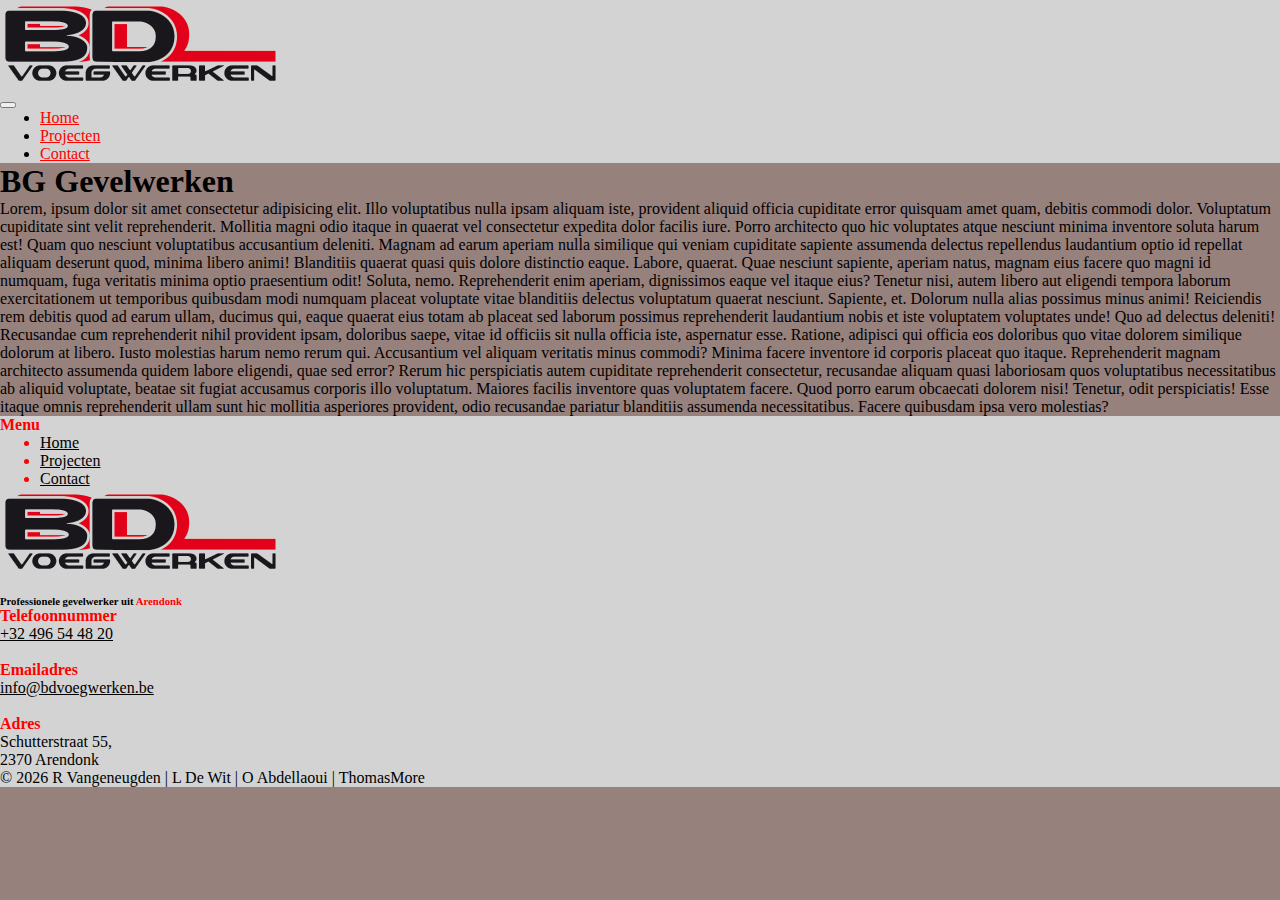
==== contact.html @ 771ab0fa "first commit" ====
<!DOCTYPE html>
<html lang="en">

<head>
    <meta charset="UTF-8">
    <meta http-equiv="X-UA-Compatible" content="IE=edge">
    <meta name="viewport" content="width=device-width, initial-scale=1.0">
    <link href="https://cdn.jsdelivr.net/npm/bootstrap@5.2.2/dist/css/bootstrap.min.css" rel="stylesheet"
        integrity="sha384-Zenh87qX5JnK2Jl0vWa8Ck2rdkQ2Bzep5IDxbcnCeuOxjzrPF/et3URy9Bv1WTRi" crossorigin="anonymous">
    <link rel="stylesheet" href="css/style.css">
    <title>Contact - BD Voegwerken</title>
</head>

<body>
    <nav class="navbar navbar-expand-lg navbar-dark bg-lightgrey mb-2">
        <div class="container">
            <h2 class="logo"><img src="img/logo_transparant.png" alt="Logo BD Voegwerken"></h2>
            <button class="navbar-toggler" type="button" data-bs-toggle="collapse"
                data-bs-target="#navbarSupportedContent" aria-controls="navbarSupportedContent" aria-expanded="false"
                aria-label="Toggle navigation">
                <span class="navbar-toggler-icon"></span>
            </button>
            <div class="collapse navbar-collapse" id="navbarSupportedContent">
                <ul class="navbar-nav ms-auto me-3">
                    <li class=" nav-item">
                        <a class="nav-link" href="index.html">Home</a>
                    </li>
                    <li class="nav-item">
                        <a class="nav-link" href="projecten.html">Projecten</a>
                    </li>
                    <li class="nav-item">
                        <a class="nav-link" href="contact.html">Contact</a>
                    </li>
                </ul>
            </div>
    </nav>
    <main class="container">
        <h1>BG Gevelwerken</h1>
        <p>Lorem, ipsum dolor sit amet consectetur adipisicing elit. Illo voluptatibus nulla ipsam aliquam iste,
            provident aliquid officia cupiditate error quisquam amet quam, debitis commodi dolor. Voluptatum cupiditate
            sint velit reprehenderit.
            Mollitia magni odio itaque in quaerat vel consectetur expedita dolor facilis iure. Porro architecto quo hic
            voluptates atque nesciunt minima inventore soluta harum est! Quam quo nesciunt voluptatibus accusantium
            deleniti.
            Magnam ad earum aperiam nulla similique qui veniam cupiditate sapiente assumenda delectus repellendus
            laudantium optio id repellat aliquam deserunt quod, minima libero animi! Blanditiis quaerat quasi quis
            dolore distinctio eaque.
            Labore, quaerat. Quae nesciunt sapiente, aperiam natus, magnam eius facere quo magni id numquam, fuga
            veritatis minima optio praesentium odit! Soluta, nemo. Reprehenderit enim aperiam, dignissimos eaque vel
            itaque eius?
            Tenetur nisi, autem libero aut eligendi tempora laborum exercitationem ut temporibus quibusdam modi numquam
            placeat voluptate vitae blanditiis delectus voluptatum quaerat nesciunt. Sapiente, et. Dolorum nulla alias
            possimus minus animi!
            Reiciendis rem debitis quod ad earum ullam, ducimus qui, eaque quaerat eius totam ab placeat sed laborum
            possimus reprehenderit laudantium nobis et iste voluptatem voluptates unde! Quo ad delectus deleniti!
            Recusandae cum reprehenderit nihil provident ipsam, doloribus saepe, vitae id officiis sit nulla officia
            iste, aspernatur esse. Ratione, adipisci qui officia eos doloribus quo vitae dolorem similique dolorum at
            libero.
            Iusto molestias harum nemo rerum qui. Accusantium vel aliquam veritatis minus commodi? Minima facere
            inventore id corporis placeat quo itaque. Reprehenderit magnam architecto assumenda quidem labore eligendi,
            quae sed error?
            Rerum hic perspiciatis autem cupiditate reprehenderit consectetur, recusandae aliquam quasi laboriosam quos
            voluptatibus necessitatibus ab aliquid voluptate, beatae sit fugiat accusamus corporis illo voluptatum.
            Maiores facilis inventore quas voluptatem facere.
            Quod porro earum obcaecati dolorem nisi! Tenetur, odit perspiciatis! Esse itaque omnis reprehenderit ullam
            sunt hic mollitia asperiores provident, odio recusandae pariatur blanditiis assumenda necessitatibus. Facere
            quibusdam ipsa vero molestias?</p>
    </main>
    <footer class="bg-lightgrey">
        <div class="container">
            <div class="row">
                <div class="col-md-4 mt-5 text-center">
                    <nav>
                        <h4>Menu</h4>
                        <ul class="nav flex-column">
                            <li class="nav-item">
                                <a class="nav-link active colorBlack" aria-current="page" href="index.html">Home
                                </a>
                            </li>
                            <li class="nav-item">
                                <a class="nav-link colorBlack" href="projecten.html">Projecten
                                </a>
                            </li>
                            <li class="nav-item">
                                <a class="nav-link colorBlack" href="contact.html">Contact
                                </a>
                            </li>
                        </ul>
                    </nav>
                </div>
                <div class="col-md-4 mt-5 text-center">
                    <img /*class="logo" */ src="img/logo_transparant.png" alt="Logo BD voegwerken">
                    <br>
                    <br>
                    <h6 class="colorBlack">Professionele gevelwerker uit <span class="arendonk">Arendonk</span> </h6>
                </div>
                <div class="col-md-4 mt-5 text-center">
                    <h4>Telefoonnummer</h4>
                    <a class="colorBlack" href="tel: +32496544820">+32 496 54 48 20</a>
                    <br>
                    <br>
                    <h4>Emailadres</h4>
                    <a class="colorBlack" href="mailto: info@bdvoegwerken.be">info@bdvoegwerken.be</a>
                    <br>
                    <br>
                    <h4>Adres</h4>
                    <p>Schutterstraat 55, <br>
                        2370 Arendonk</p>
                </div>
            </div>
            <div class="row mt-5">
                <div class="col fw-bold">
                    <p class="text-center">&copy;
                        <script
                            type="text/javascript">var year = new Date(); document.write(year.getFullYear());</script>
                        R Vangeneugden | L De Wit | O Abdellaoui | ThomasMore
                    </p>
                </div>
            </div>
        </div>
    </footer>
    <script src="js/main.js"></script>
    <script src="https://cdn.jsdelivr.net/npm/bootstrap@5.1.3/dist/js/bootstrap.bundle.min.js"
        integrity="sha384-ka7Sk0Gln4gmtz2MlQnikT1wXgYsOg+OMhuP+IlRH9sENBO0LRn5q+8nbTov4+1p"
        crossorigin="anonymous"></script>
</body>

</html>
---- css/style.css ----
* {
    box-sizing: border-box;
    margin: 0;
}

body {
    background-color: #97817D;
}

.bg-lightgrey {
    background-color: lightgrey;
}

.nav-link {
    color: red;
}

.nav-link:hover {
    color: black;
    font-weight: bold;
}

footer {
    color: red;
    background-color: #fefefe;
}

.colorBlack {
    color: black;
}

footer div p {
    color: black;
}

footer div .logo {
    margin-top: 25%;
    margin-bottom: 25%;
    margin-left: 25%;
}

.arendonk {
    color: red;
}
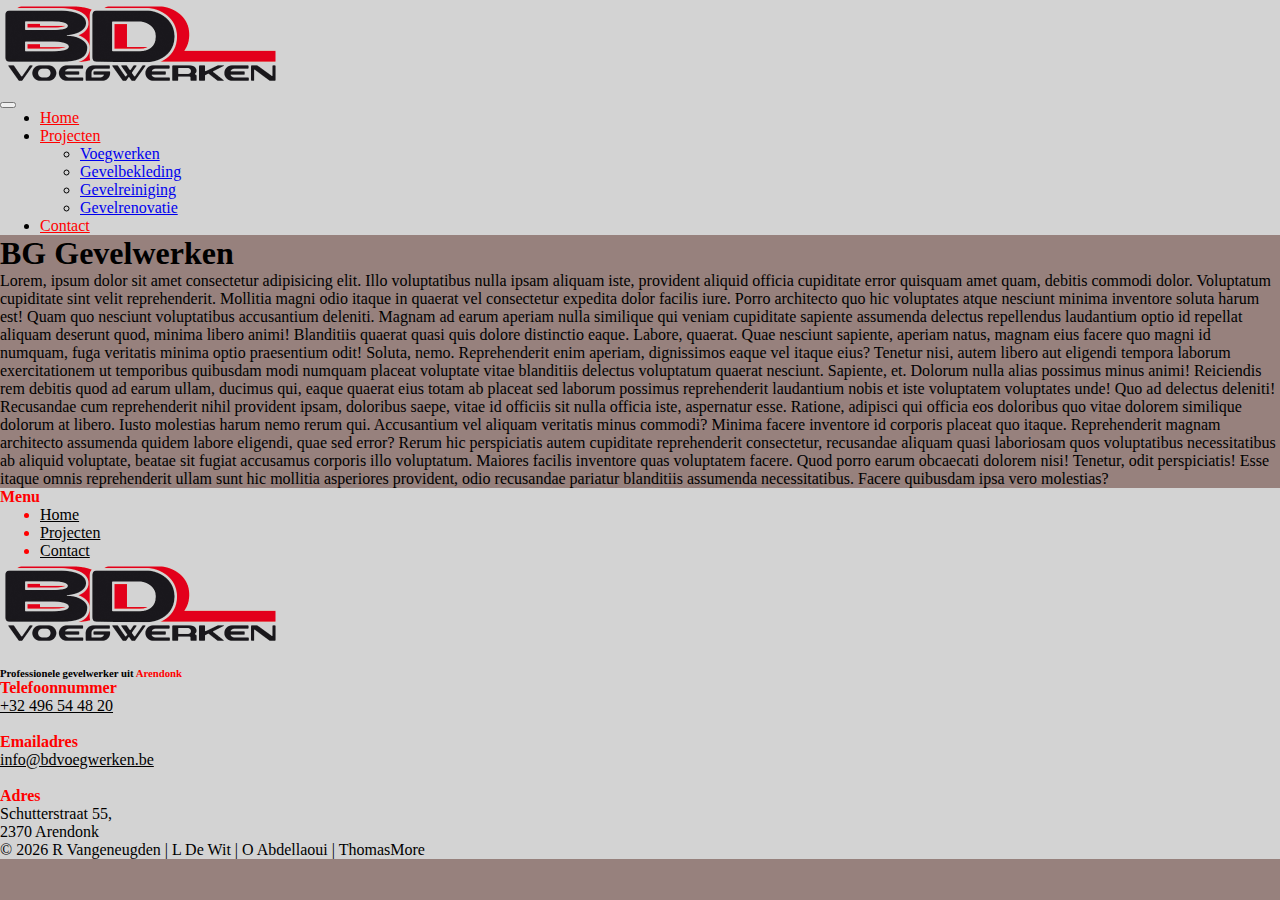
==== commit bc45c36e: "third commit. Dropdown aan projecten toegevoegd" ====
--- a/contact.html
+++ b/contact.html
@@ -5,6 +5,7 @@
     <meta charset="UTF-8">
     <meta http-equiv="X-UA-Compatible" content="IE=edge">
     <meta name="viewport" content="width=device-width, initial-scale=1.0">
+    <link rel="icon" href="img/android-chrome-512x512.png">
     <link href="https://cdn.jsdelivr.net/npm/bootstrap@5.2.2/dist/css/bootstrap.min.css" rel="stylesheet"
         integrity="sha384-Zenh87qX5JnK2Jl0vWa8Ck2rdkQ2Bzep5IDxbcnCeuOxjzrPF/et3URy9Bv1WTRi" crossorigin="anonymous">
     <link rel="stylesheet" href="css/style.css">
@@ -25,8 +26,17 @@
                     <li class=" nav-item">
                         <a class="nav-link" href="index.html">Home</a>
                     </li>
-                    <li class="nav-item">
-                        <a class="nav-link" href="projecten.html">Projecten</a>
+                    <li class="nav-item dropdown">
+                        <a class="nav-link dropdown-toggle" href="projecten.html" role="button"
+                            data-bs-toggle="dropdown" aria-expanded="false">
+                            Projecten
+                        </a>
+                        <ul class="dropdown-menu">
+                            <li><a class="dropdown-item" href="voegwerken.html">Voegwerken</a></li>
+                            <li><a class="dropdown-item" href="gevelbekleding.html">Gevelbekleding</a></li>
+                            <li><a class="dropdown-item" href="gevelreiniging.html">Gevelreiniging</a></li>
+                            <li><a class="dropdown-item" href="gevelrenovatie.html">Gevelrenovatie</a></li>
+                        </ul>
                     </li>
                     <li class="nav-item">
                         <a class="nav-link" href="contact.html">Contact</a>
@@ -34,7 +44,7 @@
                 </ul>
             </div>
     </nav>
-    <main class="container">
+    <main class="container my-5">
         <h1>BG Gevelwerken</h1>
         <p>Lorem, ipsum dolor sit amet consectetur adipisicing elit. Illo voluptatibus nulla ipsam aliquam iste,
             provident aliquid officia cupiditate error quisquam amet quam, debitis commodi dolor. Voluptatum cupiditate
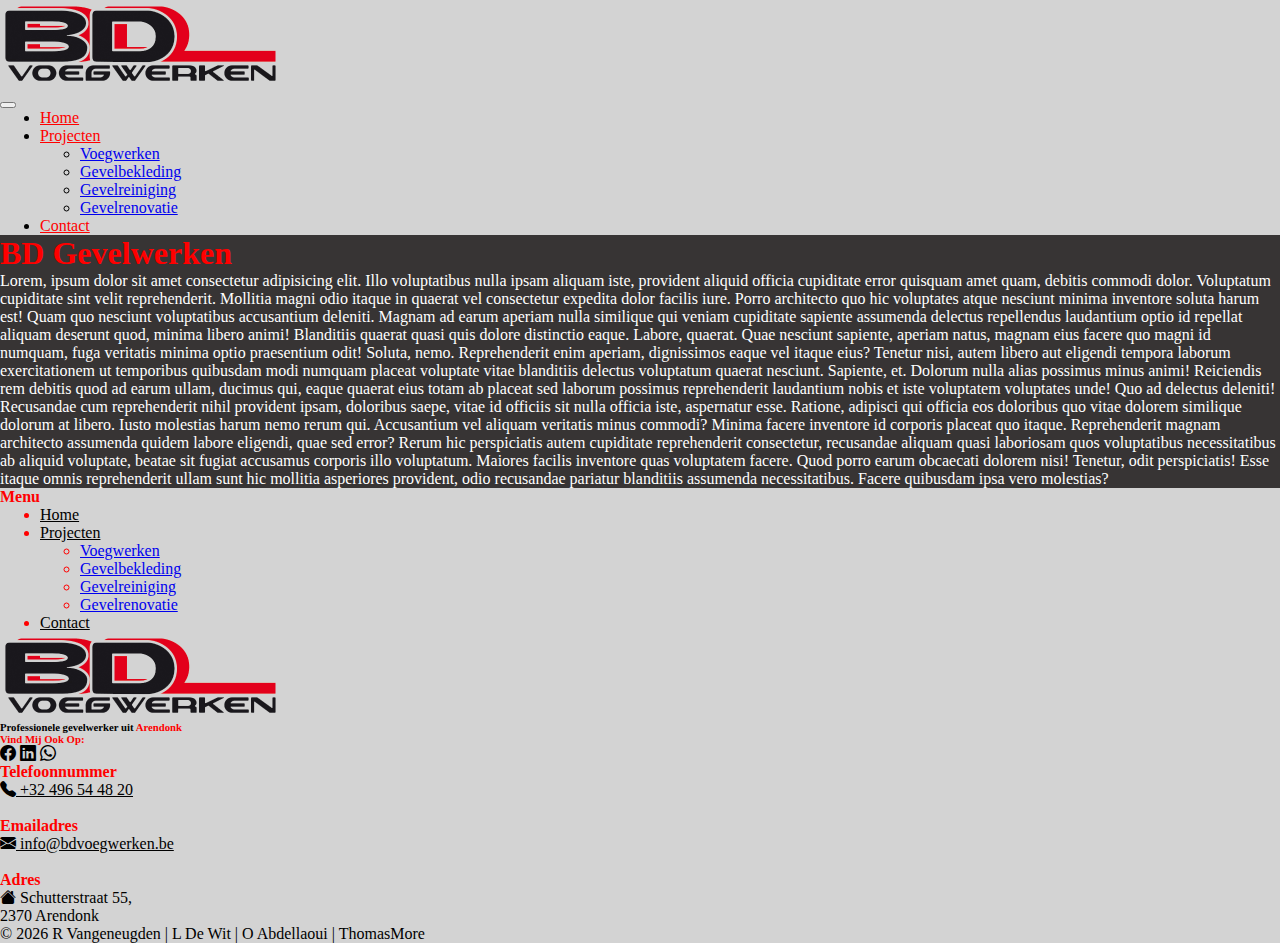
==== commit d1cae96b: "Fourth Commit: Footer aangepast: icons toegevoegd, socials toegevoegd, main/body aangepast" ====
--- a/contact.html
+++ b/contact.html
@@ -6,10 +6,11 @@
     <meta http-equiv="X-UA-Compatible" content="IE=edge">
     <meta name="viewport" content="width=device-width, initial-scale=1.0">
     <link rel="icon" href="img/android-chrome-512x512.png">
+    <link rel="stylesheet" href="https://cdn.jsdelivr.net/npm/bootstrap-icons@1.10.2/font/bootstrap-icons.css">
     <link href="https://cdn.jsdelivr.net/npm/bootstrap@5.2.2/dist/css/bootstrap.min.css" rel="stylesheet"
         integrity="sha384-Zenh87qX5JnK2Jl0vWa8Ck2rdkQ2Bzep5IDxbcnCeuOxjzrPF/et3URy9Bv1WTRi" crossorigin="anonymous">
     <link rel="stylesheet" href="css/style.css">
-    <title>Contact - BD Voegwerken</title>
+    <title>Home - BD Voegwerken</title>
 </head>
 
 <body>
@@ -45,7 +46,7 @@
             </div>
     </nav>
     <main class="container my-5">
-        <h1>BG Gevelwerken</h1>
+        <h1>BD Gevelwerken</h1>
         <p>Lorem, ipsum dolor sit amet consectetur adipisicing elit. Illo voluptatibus nulla ipsam aliquam iste,
             provident aliquid officia cupiditate error quisquam amet quam, debitis commodi dolor. Voluptatum cupiditate
             sint velit reprehenderit.
@@ -87,9 +88,17 @@
                                 <a class="nav-link active colorBlack" aria-current="page" href="index.html">Home
                                 </a>
                             </li>
-                            <li class="nav-item">
-                                <a class="nav-link colorBlack" href="projecten.html">Projecten
+                            <li class="nav-item dropdown">
+                                <a class="nav-link dropdown-toggle colorBlack" href="projecten.html" role="button"
+                                    data-bs-toggle="dropdown" aria-expanded="false">
+                                    Projecten
                                 </a>
+                                <ul class="dropdown-menu">
+                                    <li><a class="dropdown-item" href="voegwerken.html">Voegwerken</a></li>
+                                    <li><a class="dropdown-item" href="gevelbekleding.html">Gevelbekleding</a></li>
+                                    <li><a class="dropdown-item" href="gevelreiniging.html">Gevelreiniging</a></li>
+                                    <li><a class="dropdown-item" href="gevelrenovatie.html">Gevelrenovatie</a></li>
+                                </ul>
                             </li>
                             <li class="nav-item">
                                 <a class="nav-link colorBlack" href="contact.html">Contact
@@ -99,22 +108,34 @@
                     </nav>
                 </div>
                 <div class="col-md-4 mt-5 text-center">
-                    <img /*class="logo" */ src="img/logo_transparant.png" alt="Logo BD voegwerken">
-                    <br>
-                    <br>
-                    <h6 class="colorBlack">Professionele gevelwerker uit <span class="arendonk">Arendonk</span> </h6>
+                    <div class="Row mb-5">
+                        <img src="img/logo_transparant.png" alt="Logo BD voegwerken">
+                    </div>
+                    <div class="Row mb-5">
+                        <h6 class="colorBlack">Professionele gevelwerker uit <span class="arendonk">Arendonk</span>
+                        </h6>
+                    </div>
+                    <div class="Row">
+                        <h6>Vind Mij Ook Op:
+                        </h6>
+                        <a class="colorBlack" href="#"><i class="bi bi-facebook me-4"></i></a>
+                        <a class="colorBlack" href="#"><i class="bi bi-linkedin me-4"></i></a>
+                        <a class="colorBlack" href="#"><i class="bi bi-whatsapp"></i></a>
+                    </div>
                 </div>
                 <div class="col-md-4 mt-5 text-center">
                     <h4>Telefoonnummer</h4>
-                    <a class="colorBlack" href="tel: +32496544820">+32 496 54 48 20</a>
+                    <a class="colorBlack" href="tel: +32496544820"><i class="bi bi-telephone-fill"></i> +32 496 54 48
+                        20</a>
                     <br>
                     <br>
                     <h4>Emailadres</h4>
-                    <a class="colorBlack" href="mailto: info@bdvoegwerken.be">info@bdvoegwerken.be</a>
+                    <a class="colorBlack" href="mailto: info@bdvoegwerken.be"><i class="bi bi-envelope-fill"></i>
+                        info@bdvoegwerken.be</a>
                     <br>
                     <br>
                     <h4>Adres</h4>
-                    <p>Schutterstraat 55, <br>
+                    <p><i class="bi bi-house-fill"></i> Schutterstraat 55, <br>
                         2370 Arendonk</p>
                 </div>
             </div>
--- a/css/style.css
+++ b/css/style.css
@@ -4,7 +4,15 @@
 }
 
 body {
-    background-color: #97817D;
+    background-color: rgb(55, 52, 52);
+}
+
+main {
+    color: white;
+}
+
+main h1 {
+    color: red;
 }
 
 .bg-lightgrey {
@@ -23,6 +31,8 @@
 footer {
     color: red;
     background-color: #fefefe;
+    bottom: 0;
+    width: 100%;
 }
 
 .colorBlack {
@@ -33,12 +43,6 @@
     color: black;
 }
 
-footer div .logo {
-    margin-top: 25%;
-    margin-bottom: 25%;
-    margin-left: 25%;
-}
-
 .arendonk {
     color: red;
 }